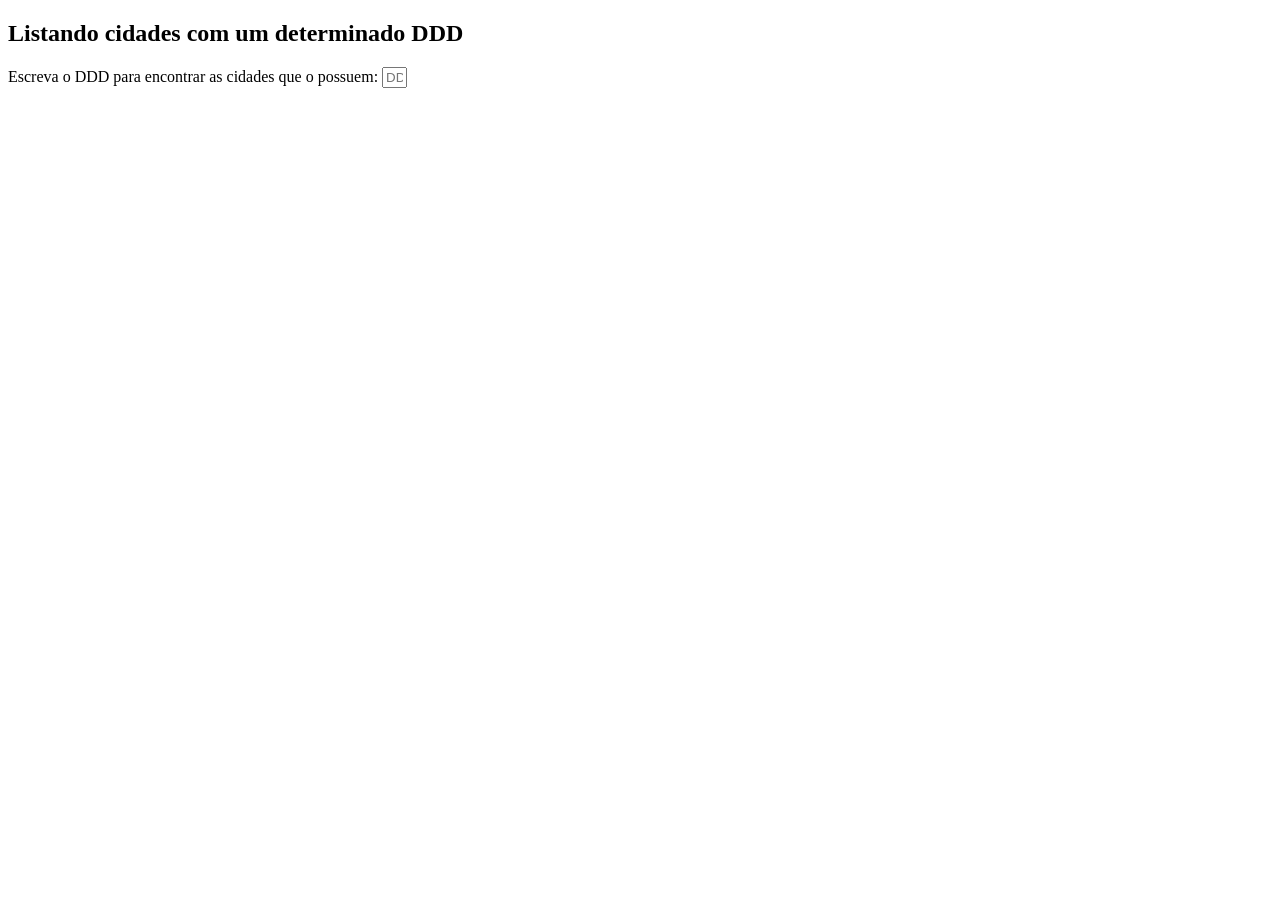
==== DDD.html @ 4cf52ca9 "Create DDD.html" ====
<!DOCTYPE html>
<html lang="pt-br">
	<head>
		<meta charset="utf-8"/>
		<title> Encontrando cidades pelo DDD </title>
        <link rel="stylesheet" href="ddd.css">
	</head>
	<body>
        <h2>Listando cidades com um determinado DDD</h2>
		<form action="">
			Escreva o DDD para encontrar as cidades que o possuem:
			<input type="text" id="ddd" placeholder="DDD" size="1">
		</form>
		<ol></ol>
		<script type="text/javascript" src="ddd.js"></script>
	</body>
</html>
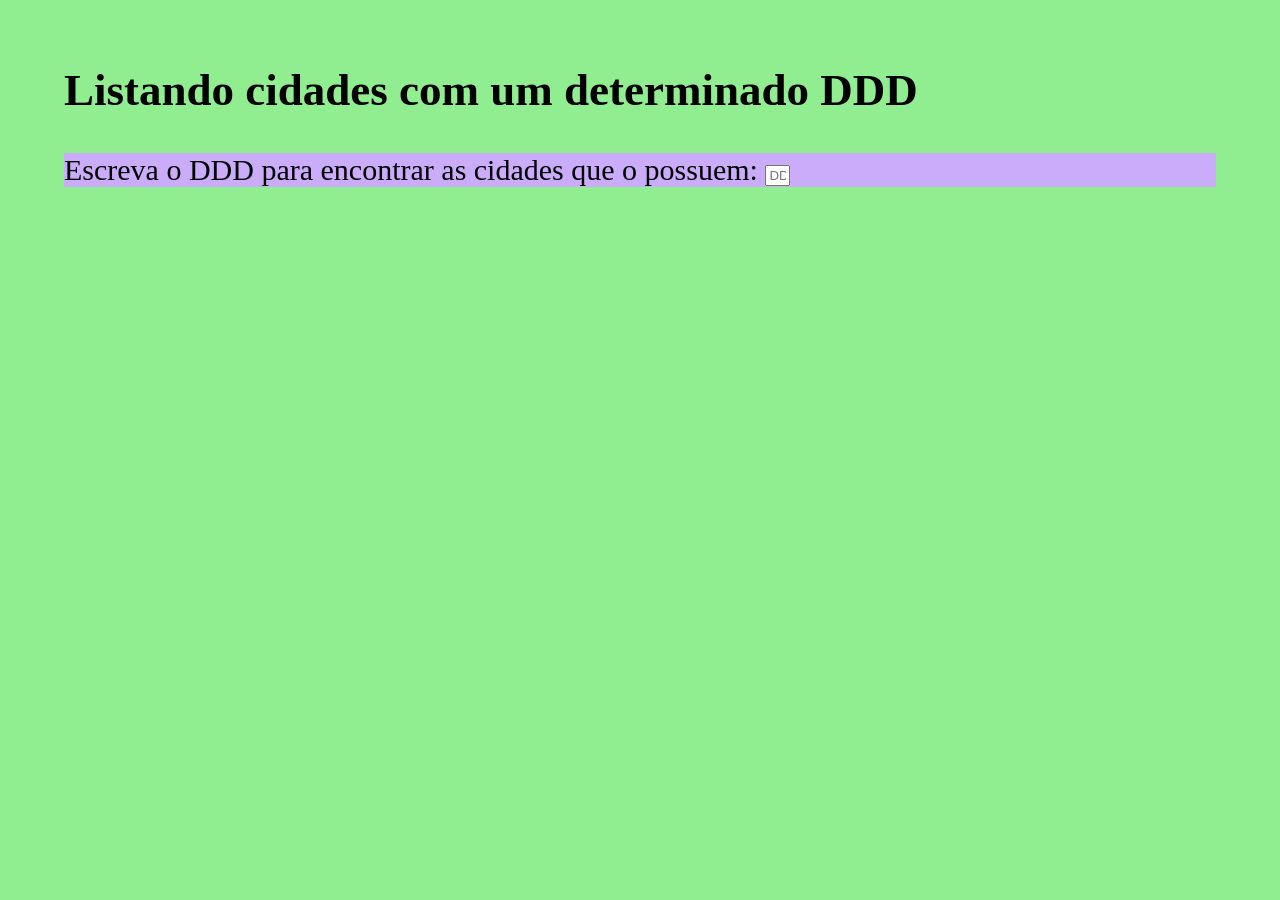
==== commit 825d055f: "Update DDD.html" ====
--- a/DDD.html
+++ b/DDD.html
@@ -11,7 +11,8 @@
 			Escreva o DDD para encontrar as cidades que o possuem:
 			<input type="text" id="ddd" placeholder="DDD" size="1">
 		</form>
-		<ol></ol>
+		<ul></ul>
 		<script type="text/javascript" src="ddd.js"></script>
 	</body>
 </html>
+
--- a/ddd.css
+++ b/ddd.css
@@ -0,0 +1,11 @@
+form{
+    background-color: #caacfa;
+
+}
+
+body{
+    
+    background-color: lightgreen;
+    margin: 5%;
+    font-size: 30px;
+}
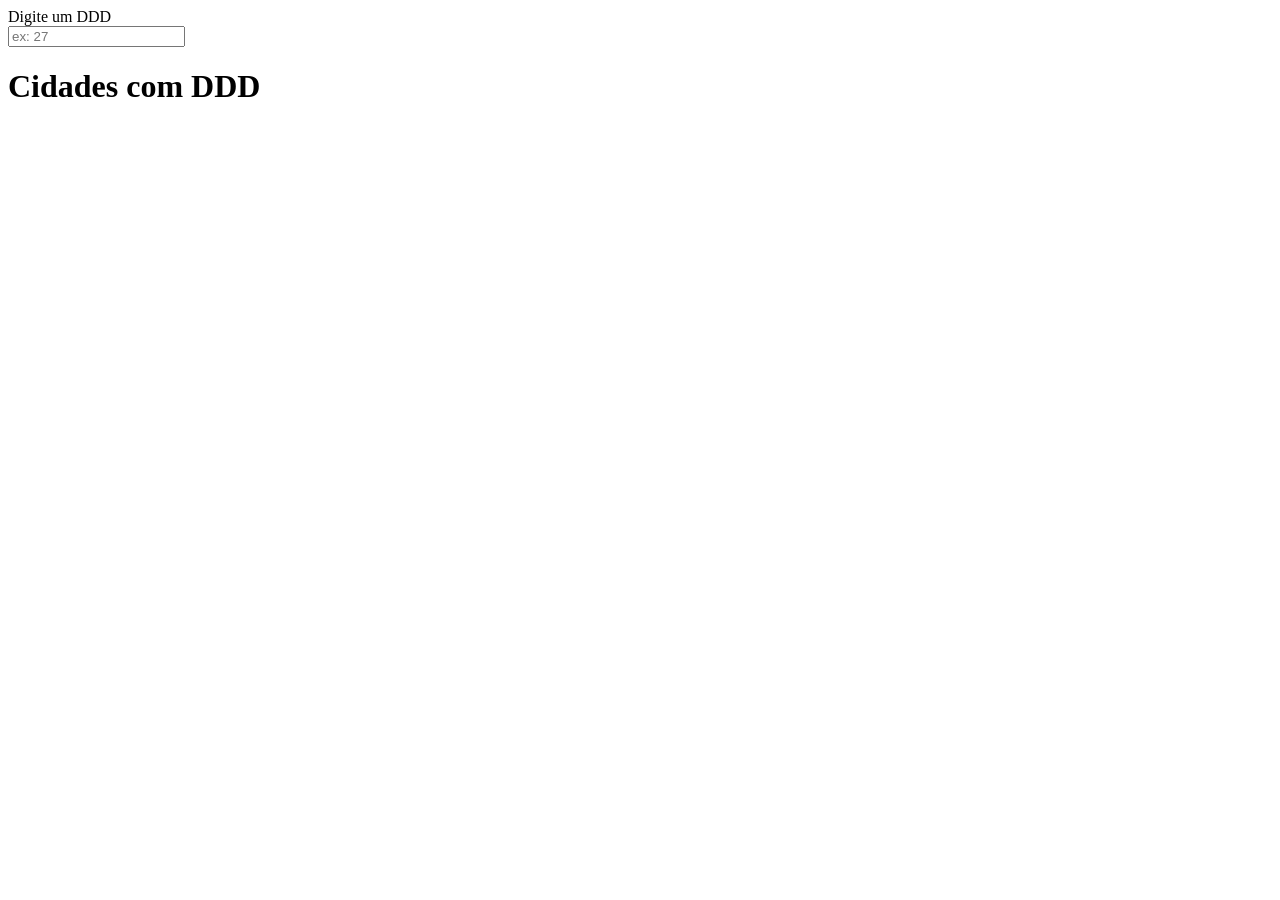
==== commit eb8a29bd: "Update DDD.html" ====
--- a/DDD.html
+++ b/DDD.html
@@ -1,18 +1,23 @@
-<!DOCTYPE html>
-<html lang="pt-br">
-	<head>
-		<meta charset="utf-8"/>
-		<title> Encontrando cidades pelo DDD </title>
-        <link rel="stylesheet" href="ddd.css">
-	</head>
-	<body>
-        <h2>Listando cidades com um determinado DDD</h2>
-		<form action="">
-			Escreva o DDD para encontrar as cidades que o possuem:
-			<input type="text" id="ddd" placeholder="DDD" size="1">
-		</form>
-		<ul></ul>
-		<script type="text/javascript" src="ddd.js"></script>
-	</body>
-</html>
+<!DOCTYPE html> 
+  <html> 
+  
+  <head> 
+    <meta charset="utf-8"> 
+     <meta name="viewport" content="width=device-width"> 
+    <title>DDDs de diferentes cidades</title> 
+  </head> 
+  
+  <body> 
+    <form action=""> 
+        <label for="ddd">Digite um DDD</label><br> 
+        <input type="text" id="ddd" placeholder="ex: 27" name="ddd"> 
+        <h1>Cidades com DDD </h1> 
+        <ul class="ul"> 
 
+        </ul> 
+    </form> 
+    <script src="cdd.js"></script>
+  </body> 
+  
+  </html>
+
